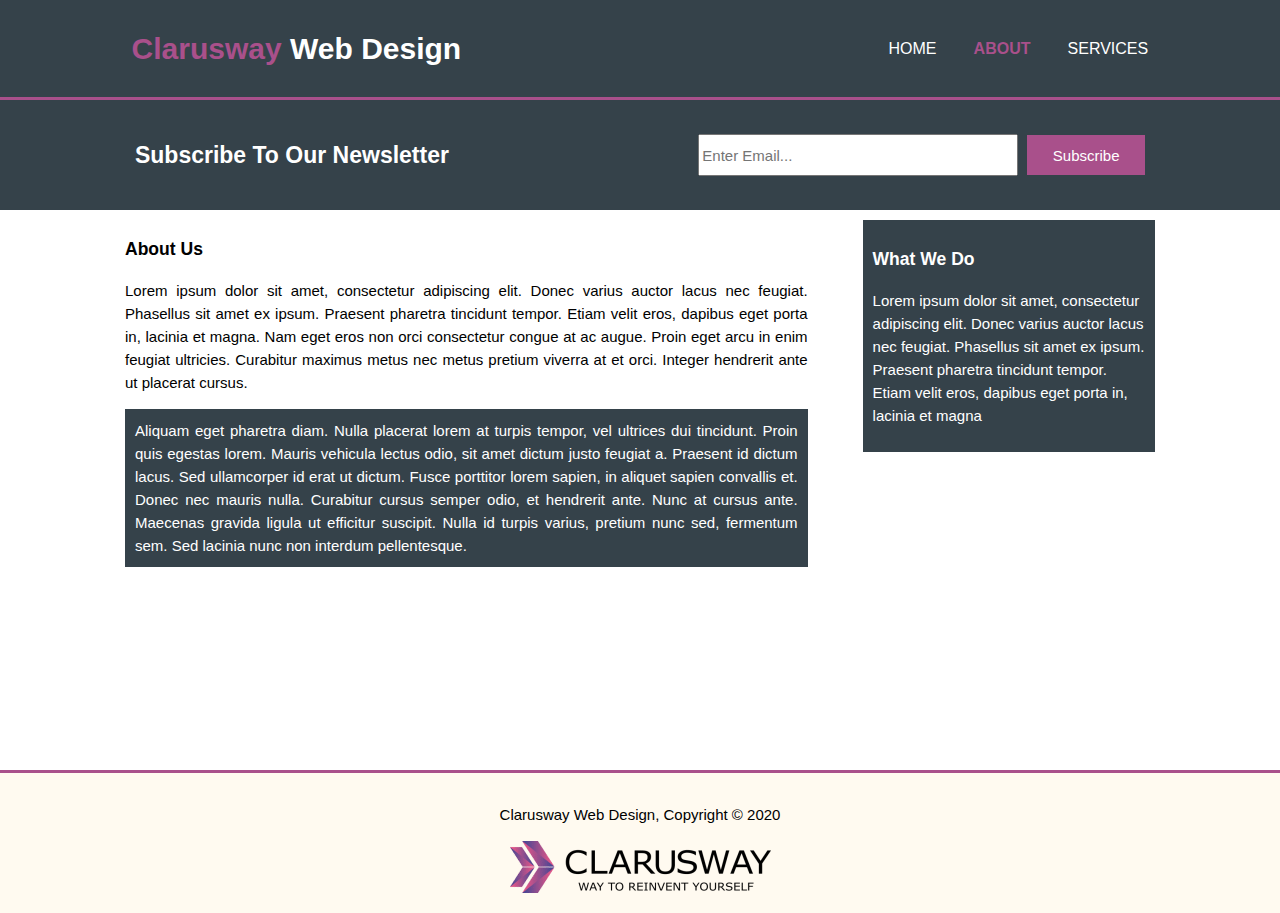
==== about.html @ c37fb14d "This is my first website prototip" ====
<!DOCTYPE html>
<html lang="en">

<head>
    <meta charset="UTF-8">
    <meta name="viewport" content="width=device-width, initial-scale=1.0">
    <title>Document</title>
    <link rel="stylesheet" href="style.css">
    <link rel="stylesheet" href="about.css">
    <link rel="shortcut icon" href="./images/lighthouse-icon.png" type="image/x-icon">
</head>

<body>
    <header class="header">
        <div class="header__left">
            <p><span>Clarusway</span> Web Design</p>
        </div>
        <div class="header__right">
            <ul class="header__right--navbar">
                <li><a href="./index.html" class="header__right--navbar-home">Home</a></li>
                <li><a href="./about.html" class="header__right--navbar-about">About</a></li>
                <li><a href="./services.html" class="header__right--navbar-services">Services</a></li>
            </ul>
        </div>
    </header>

    <section class="section__newsletter">
        <div class="section__newsletter--subscribe">
            <p>Subscribe To Our Newsletter</p>
        </div>
        <div class="section__newsletter--email">
            <input type="email" name="email" class="section__newsletter--email-input" placeholder="Enter Email...">
            <input type="button" value="Subscribe" class="section__newsletter--email-button">
        </div>
    </section>

    <section class="section__main">
        <div class="section__main--about">
            <h3>About Us</h3>
            <p>Lorem ipsum dolor sit amet, consectetur adipiscing elit. Donec varius auctor lacus nec feugiat. Phasellus sit amet ex ipsum. Praesent pharetra tincidunt tempor. Etiam velit eros, dapibus eget porta in, lacinia et magna. Nam eget eros non orci
                consectetur congue at ac augue. Proin eget arcu in enim feugiat ultricies. Curabitur maximus metus nec metus pretium viverra at et orci. Integer hendrerit ante ut placerat cursus.</p>
            <p>Aliquam eget pharetra diam. Nulla placerat lorem at turpis tempor, vel ultrices dui tincidunt. Proin quis egestas lorem. Mauris vehicula lectus odio, sit amet dictum justo feugiat a. Praesent id dictum lacus. Sed ullamcorper id erat ut dictum.
                Fusce porttitor lorem sapien, in aliquet sapien convallis et. Donec nec mauris nulla. Curabitur cursus semper odio, et hendrerit ante. Nunc at cursus ante. Maecenas gravida ligula ut efficitur suscipit. Nulla id turpis varius, pretium
                nunc sed, fermentum sem. Sed lacinia nunc non interdum pellentesque.</p>
        </div>

        <div class="section__main--what">
            <h3>What We Do</h3>
            <p>Lorem ipsum dolor sit amet, consectetur adipiscing elit. Donec varius auctor lacus nec feugiat. Phasellus sit amet ex ipsum. Praesent pharetra tincidunt tempor. Etiam velit eros, dapibus eget porta in, lacinia et magna</p>
        </div>
    </section>

    <footer class="footer">
        <div class="footer__container">
            <p class="footer__p">Clarusway Web Design, Copyright © 2020</p>
            <img src="./images/clarusway_logo.png" alt="Clarusway-Logo" class="footer__img">
        </div>
    </footer>
</body>

</html>
---- style.css ----
/*! normalize.css v8.0.1 | MIT License | github.com/necolas/normalize.css */
/* Document
   ========================================================================== */
/**
 * 1. Correct the line height in all browsers.
 * 2. Prevent adjustments of font size after orientation changes in iOS.
 */
html {
  line-height: 1.15;
  /* 1 */
  -webkit-text-size-adjust: 100%;
  /* 2 */
}

/* Sections
   ========================================================================== */
/**
 * Remove the margin in all browsers.
 */
body {
  margin: 0;
}

/**
 * Render the `main` element consistently in IE.
 */
main {
  display: block;
}

/**
 * Correct the font size and margin on `h1` elements within `section` and
 * `article` contexts in Chrome, Firefox, and Safari.
 */
h1 {
  font-size: 2em;
  margin: 0.67em 0;
}

/* Grouping content
   ========================================================================== */
/**
 * 1. Add the correct box sizing in Firefox.
 * 2. Show the overflow in Edge and IE.
 */
hr {
  box-sizing: content-box;
  /* 1 */
  height: 0;
  /* 1 */
  overflow: visible;
  /* 2 */
}

/**
 * 1. Correct the inheritance and scaling of font size in all browsers.
 * 2. Correct the odd `em` font sizing in all browsers.
 */
pre {
  font-family: monospace, monospace;
  /* 1 */
  font-size: 1em;
  /* 2 */
}

/* Text-level semantics
   ========================================================================== */
/**
 * Remove the gray background on active links in IE 10.
 */
a {
  background-color: transparent;
}

/**
 * 1. Remove the bottom border in Chrome 57-
 * 2. Add the correct text decoration in Chrome, Edge, IE, Opera, and Safari.
 */
abbr[title] {
  border-bottom: none;
  /* 1 */
  text-decoration: underline;
  /* 2 */
  text-decoration: underline dotted;
  /* 2 */
}

/**
 * Add the correct font weight in Chrome, Edge, and Safari.
 */
b,
strong {
  font-weight: bolder;
}

/**
 * 1. Correct the inheritance and scaling of font size in all browsers.
 * 2. Correct the odd `em` font sizing in all browsers.
 */
code,
kbd,
samp {
  font-family: monospace, monospace;
  /* 1 */
  font-size: 1em;
  /* 2 */
}

/**
 * Add the correct font size in all browsers.
 */
small {
  font-size: 80%;
}

/**
 * Prevent `sub` and `sup` elements from affecting the line height in
 * all browsers.
 */
sub,
sup {
  font-size: 75%;
  line-height: 0;
  position: relative;
  vertical-align: baseline;
}

sub {
  bottom: -0.25em;
}

sup {
  top: -0.5em;
}

/* Embedded content
   ========================================================================== */
/**
 * Remove the border on images inside links in IE 10.
 */
img {
  border-style: none;
}

/* Forms
   ========================================================================== */
/**
 * 1. Change the font styles in all browsers.
 * 2. Remove the margin in Firefox and Safari.
 */
button,
input,
optgroup,
select,
textarea {
  font-family: inherit;
  /* 1 */
  font-size: 100%;
  /* 1 */
  line-height: 1.15;
  /* 1 */
  margin: 0;
  /* 2 */
}

/**
 * Show the overflow in IE.
 * 1. Show the overflow in Edge.
 */
button,
input {
  /* 1 */
  overflow: visible;
}

/**
 * Remove the inheritance of text transform in Edge, Firefox, and IE.
 * 1. Remove the inheritance of text transform in Firefox.
 */
button,
select {
  /* 1 */
  text-transform: none;
}

/**
 * Correct the inability to style clickable types in iOS and Safari.
 */
button,
[type=button],
[type=reset],
[type=submit] {
  -webkit-appearance: button;
}

/**
 * Remove the inner border and padding in Firefox.
 */
button::-moz-focus-inner,
[type=button]::-moz-focus-inner,
[type=reset]::-moz-focus-inner,
[type=submit]::-moz-focus-inner {
  border-style: none;
  padding: 0;
}

/**
 * Restore the focus styles unset by the previous rule.
 */
button:-moz-focusring,
[type=button]:-moz-focusring,
[type=reset]:-moz-focusring,
[type=submit]:-moz-focusring {
  outline: 1px dotted ButtonText;
}

/**
 * Correct the padding in Firefox.
 */
fieldset {
  padding: 0.35em 0.75em 0.625em;
}

/**
 * 1. Correct the text wrapping in Edge and IE.
 * 2. Correct the color inheritance from `fieldset` elements in IE.
 * 3. Remove the padding so developers are not caught out when they zero out
 *    `fieldset` elements in all browsers.
 */
legend {
  box-sizing: border-box;
  /* 1 */
  color: inherit;
  /* 2 */
  display: table;
  /* 1 */
  max-width: 100%;
  /* 1 */
  padding: 0;
  /* 3 */
  white-space: normal;
  /* 1 */
}

/**
 * Add the correct vertical alignment in Chrome, Firefox, and Opera.
 */
progress {
  vertical-align: baseline;
}

/**
 * Remove the default vertical scrollbar in IE 10+.
 */
textarea {
  overflow: auto;
}

/**
 * 1. Add the correct box sizing in IE 10.
 * 2. Remove the padding in IE 10.
 */
[type=checkbox],
[type=radio] {
  box-sizing: border-box;
  /* 1 */
  padding: 0;
  /* 2 */
}

/**
 * Correct the cursor style of increment and decrement buttons in Chrome.
 */
[type=number]::-webkit-inner-spin-button,
[type=number]::-webkit-outer-spin-button {
  height: auto;
}

/**
 * 1. Correct the odd appearance in Chrome and Safari.
 * 2. Correct the outline style in Safari.
 */
[type=search] {
  -webkit-appearance: textfield;
  /* 1 */
  outline-offset: -2px;
  /* 2 */
}

/**
 * Remove the inner padding in Chrome and Safari on macOS.
 */
[type=search]::-webkit-search-decoration {
  -webkit-appearance: none;
}

/**
 * 1. Correct the inability to style clickable types in iOS and Safari.
 * 2. Change font properties to `inherit` in Safari.
 */
::-webkit-file-upload-button {
  -webkit-appearance: button;
  /* 1 */
  font: inherit;
  /* 2 */
}

/* Interactive
   ========================================================================== */
/*
 * Add the correct display in Edge, IE 10+, and Firefox.
 */
details {
  display: block;
}

/*
 * Add the correct display in all browsers.
 */
summary {
  display: list-item;
}

/* Misc
   ========================================================================== */
/**
 * Add the correct display in IE 10+.
 */
template {
  display: none;
}

/**
 * Add the correct display in IE 10.
 */
[hidden] {
  display: none;
}

* {
  font-family: Arial, Helvetica, sans-serif;
}

html, body {
  height: 100%;
}

.header {
  display: flex;
  height: 100px;
  padding: 20px;
  justify-content: space-between;
  background-color: #35424A;
  align-items: center;
  border-bottom: 3px solid #A9508B;
  box-sizing: border-box;
}
.header__left {
  white-space: nowrap;
  margin-left: 9%;
}
.header__left p {
  color: white;
  font-size: 30px;
  line-height: 45px;
  font-weight: 700;
}
.header__left p span {
  color: #A9508B;
}
.header__right {
  margin-right: 15%;
}
.header__right--navbar {
  display: flex;
  list-style-type: none;
}
.header__right--navbar li {
  padding-right: 20%;
}
.header__right--navbar li a {
  text-decoration: none;
  text-transform: uppercase;
  font-weight: 400;
  font-size: 16px;
  line-height: 24px;
  color: white;
}
.header__right--navbar li a:hover {
  text-decoration: none;
  text-transform: uppercase;
  font-weight: 700;
  font-size: 16px;
  line-height: 24px;
  color: #ccc;
}

.section__hero {
  background-image: url(./images/showcase.jpg);
  height: 52%;
  padding: 1px;
}
.section__hero--head {
  font-weight: 700;
  font-size: 55px;
  line-height: 83px;
  color: #fff;
  margin: 7% auto 2%;
  text-align: center;
}
.section__hero--para {
  font-weight: 400;
  font-size: 20px;
  line-height: 30px;
  color: #fff;
  text-align: center;
  margin: 0 10%;
}
.section__newsletter {
  display: flex;
  justify-content: space-around;
  height: 10%;
  font-size: 15px;
  line-height: 23px;
  font-weight: 400;
  padding: 0.8%;
  color: #fff;
  background-color: #35424A;
}
.section__newsletter--subscribe {
  margin: auto;
  font-size: 23px;
  line-height: 34px;
  font-weight: 700;
}
.section__newsletter--email {
  display: flex;
  margin: auto;
  align-items: center;
}
.section__newsletter--email-input {
  width: 40vh;
  height: 4vh;
}
.section__newsletter--email-button {
  width: 30%;
  height: 4.5vh;
  margin-left: 2%;
  background-color: #A9508B;
  color: white;
  border: none;
}
.section__logo {
  margin: 10px;
  display: flex;
  justify-content: center;
  align-content: center;
}
.section__logo div {
  text-align: center;
  margin: 30px 5px;
  width: 370px;
  height: 230px;
}
.section__logo img {
  width: 6.5vw;
  height: 12vh;
  margin: 0;
}
.section__logo h3 {
  font-size: 18px;
  line-height: 26px;
  font-weight: 700;
  margin: 5%;
  color: #000;
}
.section__logo p {
  font-size: 15px;
  line-height: 23px;
  font-weight: 400;
  color: #000;
}

.footer {
  position: relative;
  bottom: 0;
  left: 0;
  height: 140px;
  font-size: 15px;
  line-height: 23px;
  font-weight: 400;
  color: #000;
  background-color: #FFFAF0;
  border-top: 3px solid #A9508B;
  display: flex;
  flex-direction: column;
  justify-content: center;
  align-items: center;
  text-align: center;
}
.footer div a img {
  height: 40px;
  width: 200px;
  margin: 0 auto;
  justify-content: center;
}
---- about.css ----
.section__main {
  display: flex;
  margin: 10px 125px;
  font-weight: 400;
  font-size: 15px;
  line-height: 23px;
  align-items: flex-start;
  height: 60vh;
}
.section__main--about {
  text-align: justify;
  margin-right: 55px;
}
.section__main--about :nth-child(3) {
  background-color: #35424A;
  color: #fff;
  padding: 10px;
}
.section__main--what {
  background-color: #35424A;
  color: #fff;
  padding: 10px;
}

.header__right--navbar-about {
  color: #A9508B !important;
  text-decoration: none;
  text-transform: uppercase;
  font-weight: 700 !important;
  font-size: 16px;
  line-height: 24px;
}
.header__right--navbar-about:hover {
  color: #ccc !important;
}
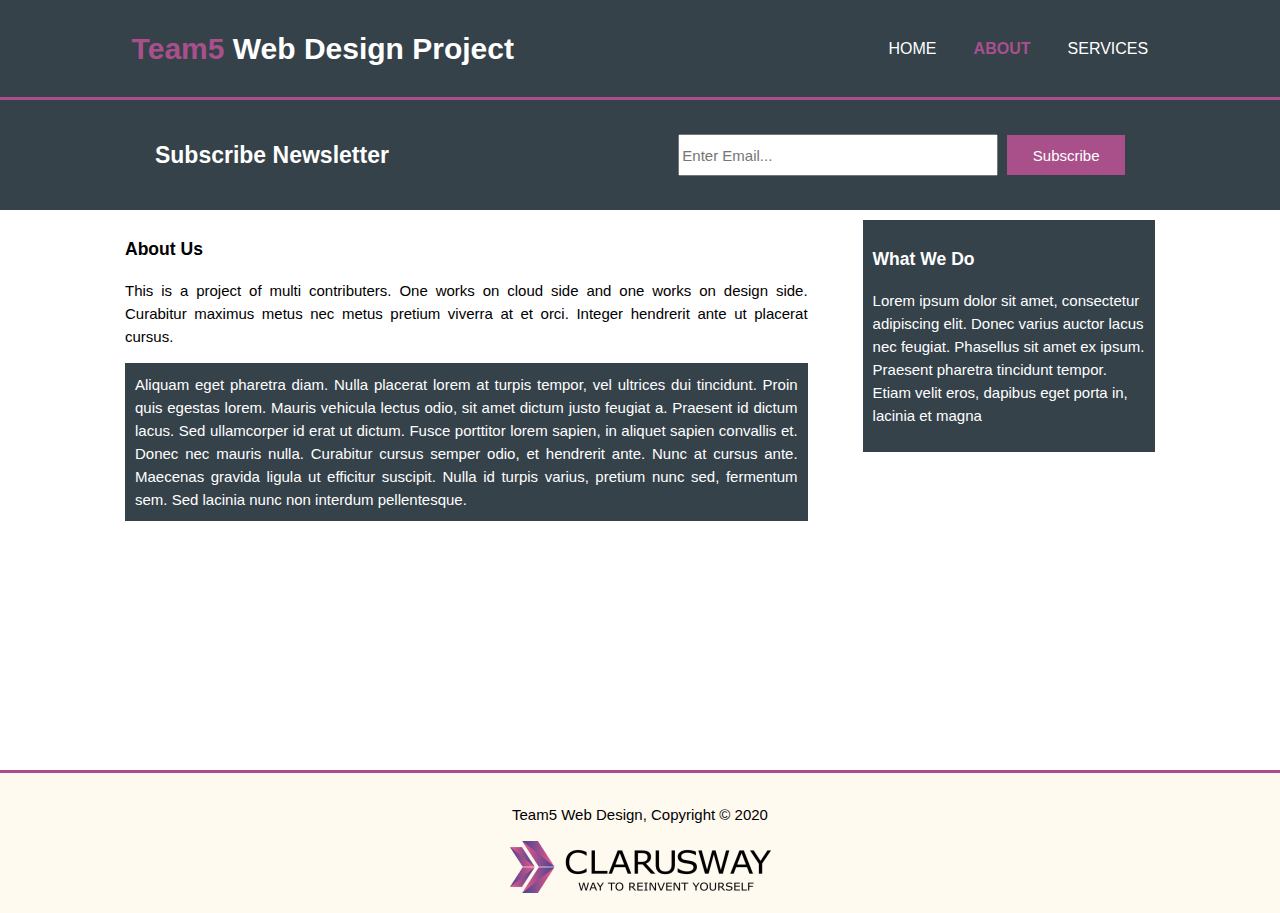
==== commit 9e0fa511: "Some explanations changed." ====
--- a/about.html
+++ b/about.html
@@ -13,7 +13,7 @@
 <body>
     <header class="header">
         <div class="header__left">
-            <p><span>Clarusway</span> Web Design</p>
+            <p><span>Team5</span> Web Design Project</p>
         </div>
         <div class="header__right">
             <ul class="header__right--navbar">
@@ -26,7 +26,7 @@
 
     <section class="section__newsletter">
         <div class="section__newsletter--subscribe">
-            <p>Subscribe To Our Newsletter</p>
+            <p>Subscribe Newsletter</p>
         </div>
         <div class="section__newsletter--email">
             <input type="email" name="email" class="section__newsletter--email-input" placeholder="Enter Email...">
@@ -37,8 +37,8 @@
     <section class="section__main">
         <div class="section__main--about">
             <h3>About Us</h3>
-            <p>Lorem ipsum dolor sit amet, consectetur adipiscing elit. Donec varius auctor lacus nec feugiat. Phasellus sit amet ex ipsum. Praesent pharetra tincidunt tempor. Etiam velit eros, dapibus eget porta in, lacinia et magna. Nam eget eros non orci
-                consectetur congue at ac augue. Proin eget arcu in enim feugiat ultricies. Curabitur maximus metus nec metus pretium viverra at et orci. Integer hendrerit ante ut placerat cursus.</p>
+            <p>This is a project of multi contributers. One works on cloud side and one works on design side.
+                Curabitur maximus metus nec metus pretium viverra at et orci. Integer hendrerit ante ut placerat cursus.</p>
             <p>Aliquam eget pharetra diam. Nulla placerat lorem at turpis tempor, vel ultrices dui tincidunt. Proin quis egestas lorem. Mauris vehicula lectus odio, sit amet dictum justo feugiat a. Praesent id dictum lacus. Sed ullamcorper id erat ut dictum.
                 Fusce porttitor lorem sapien, in aliquet sapien convallis et. Donec nec mauris nulla. Curabitur cursus semper odio, et hendrerit ante. Nunc at cursus ante. Maecenas gravida ligula ut efficitur suscipit. Nulla id turpis varius, pretium
                 nunc sed, fermentum sem. Sed lacinia nunc non interdum pellentesque.</p>
@@ -52,10 +52,10 @@
 
     <footer class="footer">
         <div class="footer__container">
-            <p class="footer__p">Clarusway Web Design, Copyright © 2020</p>
+            <p class="footer__p">Team5 Web Design, Copyright © 2020</p>
             <img src="./images/clarusway_logo.png" alt="Clarusway-Logo" class="footer__img">
         </div>
     </footer>
 </body>
 
-</html>+</html>
